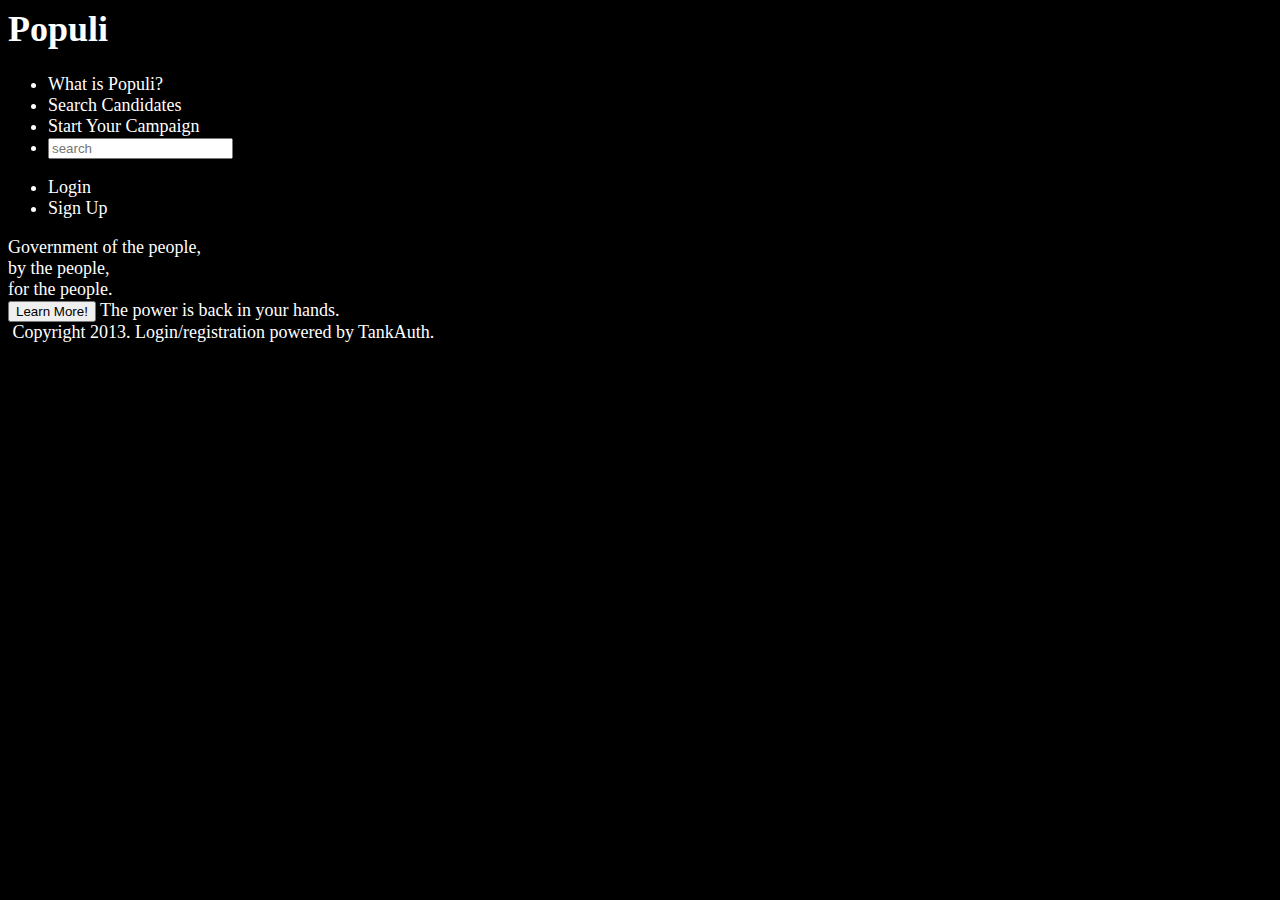
==== index.html @ 6adb063b "initial commit" ====
<html>
	<head>
		<title>P.opu.li</title>
		<link rel="stylesheet" type="text/css" href="main.css" />
	</head>
	<body>
		<h1>Populi</h1>
		<ul>
			<li>What is Populi?</li>
			<li>Search Candidates</li>
			<li>Start Your Campaign</li>
			<li>
				<form id="search" action="process.php" method="get">
					<input type="text" name="search" placeholder="search">
				</form>
			</li>
			<li>Login</li>
			<li>Sign Up</li>
		</ul>
		<div id="splash">
			Government of the people, <br />
			by the people, <br />
			for the people. <br />
			<button type="button">Learn More!</button>
			The power is back in your hands.
		</div>
		<div class="thumbnail">
			<img
		</div>
		Copyright 2013. Login/registration powered by TankAuth.
	</body>
</html>
---- main.css ----
body {
	background-color: black;
	color: white;
	width: 500px;
	font-size: 18px;
}

#Quote {
	margin-left: auto;
	margin-right: auto;
	font-size: 24px;
	width:400px;
	text-align: center;
}

#Lincoln {
	font-size: 30px;
	font-weight: bold;
}

#fix {
	font-weight: bold;
}
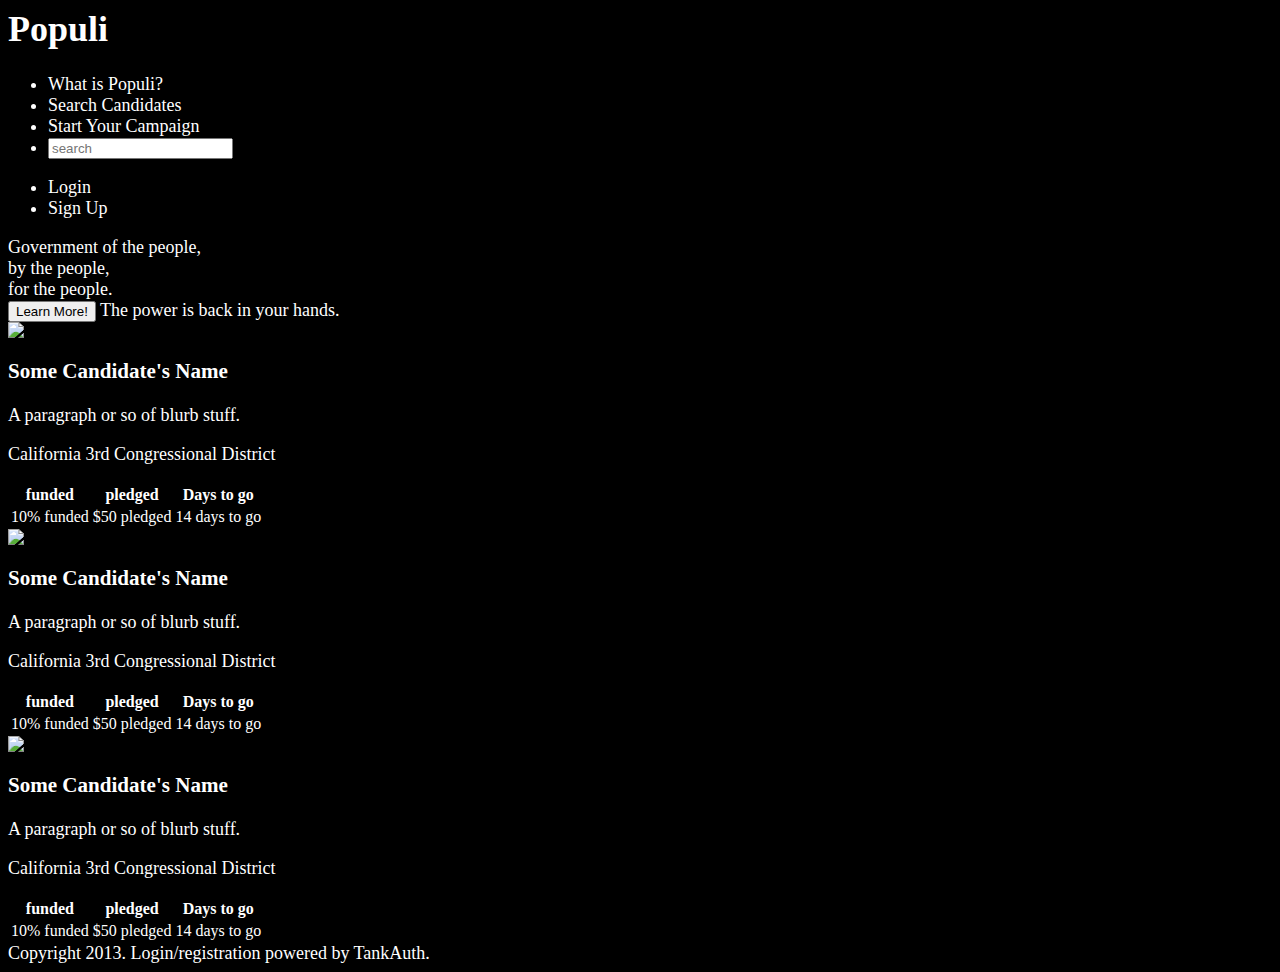
==== commit 9cc8c242: "second commit" ====
--- a/index.html
+++ b/index.html
@@ -25,7 +25,58 @@
 			The power is back in your hands.
 		</div>
 		<div class="thumbnail">
-			<img
+			<img src="http://ashtonmckenna.files.wordpress.com/2012/10/kid-politician2.jpeg">
+			<h3>Some Candidate's Name</h3>
+			<p>A paragraph or so of blurb stuff.</p>
+			<p>California 3rd Congressional District</p>
+			<table>
+				<thead>
+					<th>funded</th>
+					<th>pledged</th>
+					<th>Days to go</th>
+				</thead>
+				<tbody>
+					<td>10% funded</td>
+					<td>$50 pledged</td>
+					<td>14 days to go</td>
+				</tbody>
+			</table>
+		</div>
+		<div class="thumbnail">
+			<img src="http://ashtonmckenna.files.wordpress.com/2012/10/kid-politician2.jpeg">
+			<h3>Some Candidate's Name</h3>
+			<p>A paragraph or so of blurb stuff.</p>
+			<p>California 3rd Congressional District</p>
+			<table>
+				<thead>
+					<th>funded</th>
+					<th>pledged</th>
+					<th>Days to go</th>
+				</thead>
+				<tbody>
+					<td>10% funded</td>
+					<td>$50 pledged</td>
+					<td>14 days to go</td>
+				</tbody>
+			</table>
+		</div>
+		<div class="thumbnail">
+			<img src="http://ashtonmckenna.files.wordpress.com/2012/10/kid-politician2.jpeg">
+			<h3>Some Candidate's Name</h3>
+			<p>A paragraph or so of blurb stuff.</p>
+			<p>California 3rd Congressional District</p>
+			<table>
+				<thead>
+					<th>funded</th>
+					<th>pledged</th>
+					<th>Days to go</th>
+				</thead>
+				<tbody>
+					<td>10% funded</td>
+					<td>$50 pledged</td>
+					<td>14 days to go</td>
+				</tbody>
+			</table>
 		</div>
 		Copyright 2013. Login/registration powered by TankAuth.
 	</body>
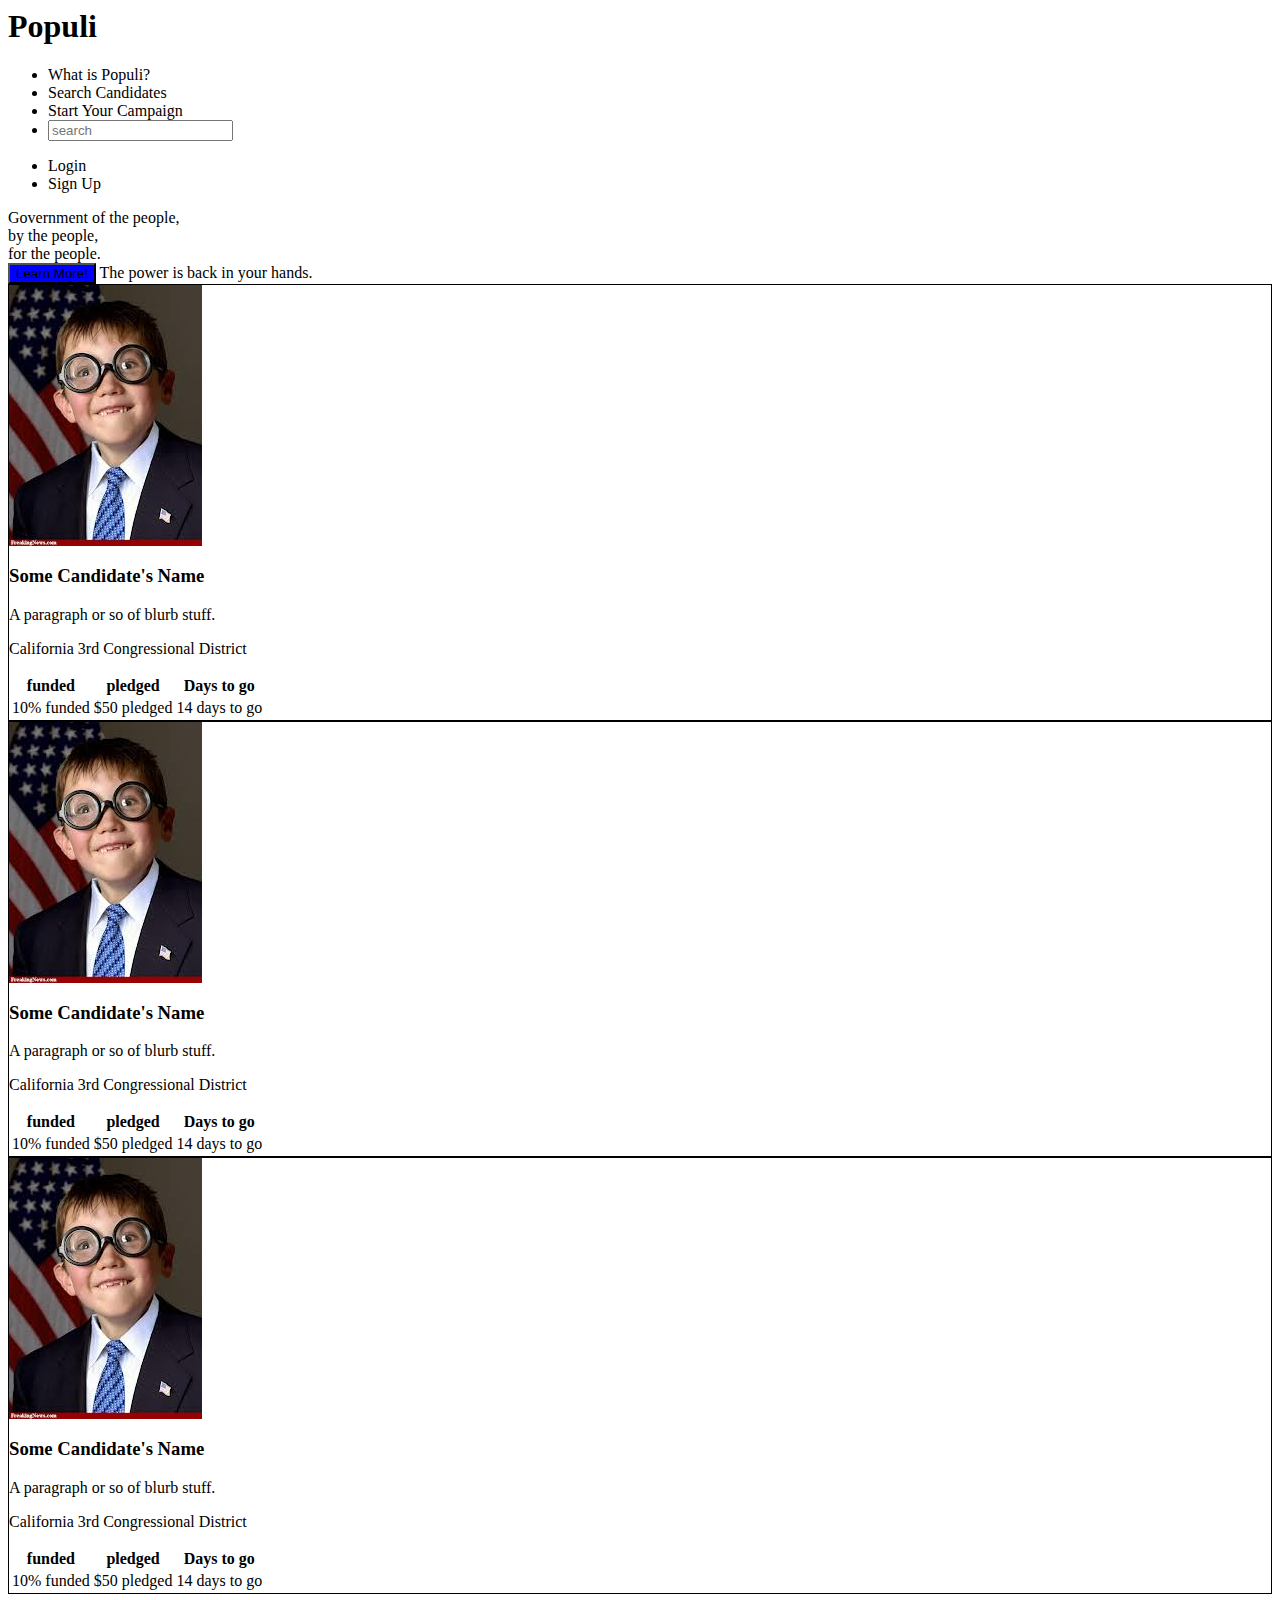
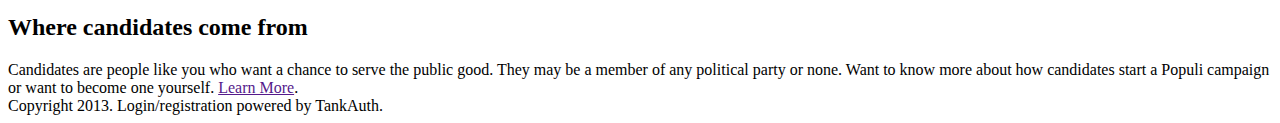
==== commit 8a7bb8f9: "another commit" ====
--- a/index.html
+++ b/index.html
@@ -25,7 +25,7 @@
 			The power is back in your hands.
 		</div>
 		<div class="thumbnail">
-			<img src="http://ashtonmckenna.files.wordpress.com/2012/10/kid-politician2.jpeg">
+			<img src="assets/img/candidate.jpg">
 			<h3>Some Candidate's Name</h3>
 			<p>A paragraph or so of blurb stuff.</p>
 			<p>California 3rd Congressional District</p>
@@ -43,7 +43,7 @@
 			</table>
 		</div>
 		<div class="thumbnail">
-			<img src="http://ashtonmckenna.files.wordpress.com/2012/10/kid-politician2.jpeg">
+			<img src="assets/img/candidate.jpg">
 			<h3>Some Candidate's Name</h3>
 			<p>A paragraph or so of blurb stuff.</p>
 			<p>California 3rd Congressional District</p>
@@ -61,7 +61,7 @@
 			</table>
 		</div>
 		<div class="thumbnail">
-			<img src="http://ashtonmckenna.files.wordpress.com/2012/10/kid-politician2.jpeg">
+			<img src="assets/img/candidate.jpg">
 			<h3>Some Candidate's Name</h3>
 			<p>A paragraph or so of blurb stuff.</p>
 			<p>California 3rd Congressional District</p>
@@ -78,6 +78,11 @@
 				</tbody>
 			</table>
 		</div>
+		<div id="footer">
+			<h2>Where candidates come from</h2>
+			Candidates are people like you who want a chance to serve the public good. They may be a member of any political party or none.
+			Want to know more about how candidates start a Populi campaign or want to become one yourself. <a href="">Learn More</a>.
+		</div>
 		Copyright 2013. Login/registration powered by TankAuth.
 	</body>
 </html>
--- a/main.css
+++ b/main.css
@@ -1,23 +1,15 @@
-body {
-	background-color: black;
-	color: white;
-	width: 500px;
-	font-size: 18px;
+.thumbnail {
+	border: 1px solid black;
 }
 
-#Quote {
-	margin-left: auto;
-	margin-right: auto;
-	font-size: 24px;
-	width:400px;
-	text-align: center;
+#splash button {
+	background-color: blue;
 }
 
-#Lincoln {
-	font-size: 30px;
-	font-weight: bold;
-}
-
-#fix {
-	font-weight: bold;
+#holding {
+	background-color:black;
+	color: white;
+	font-weight:bold;
+	font-size:24px;
+	text-align:center;
 }